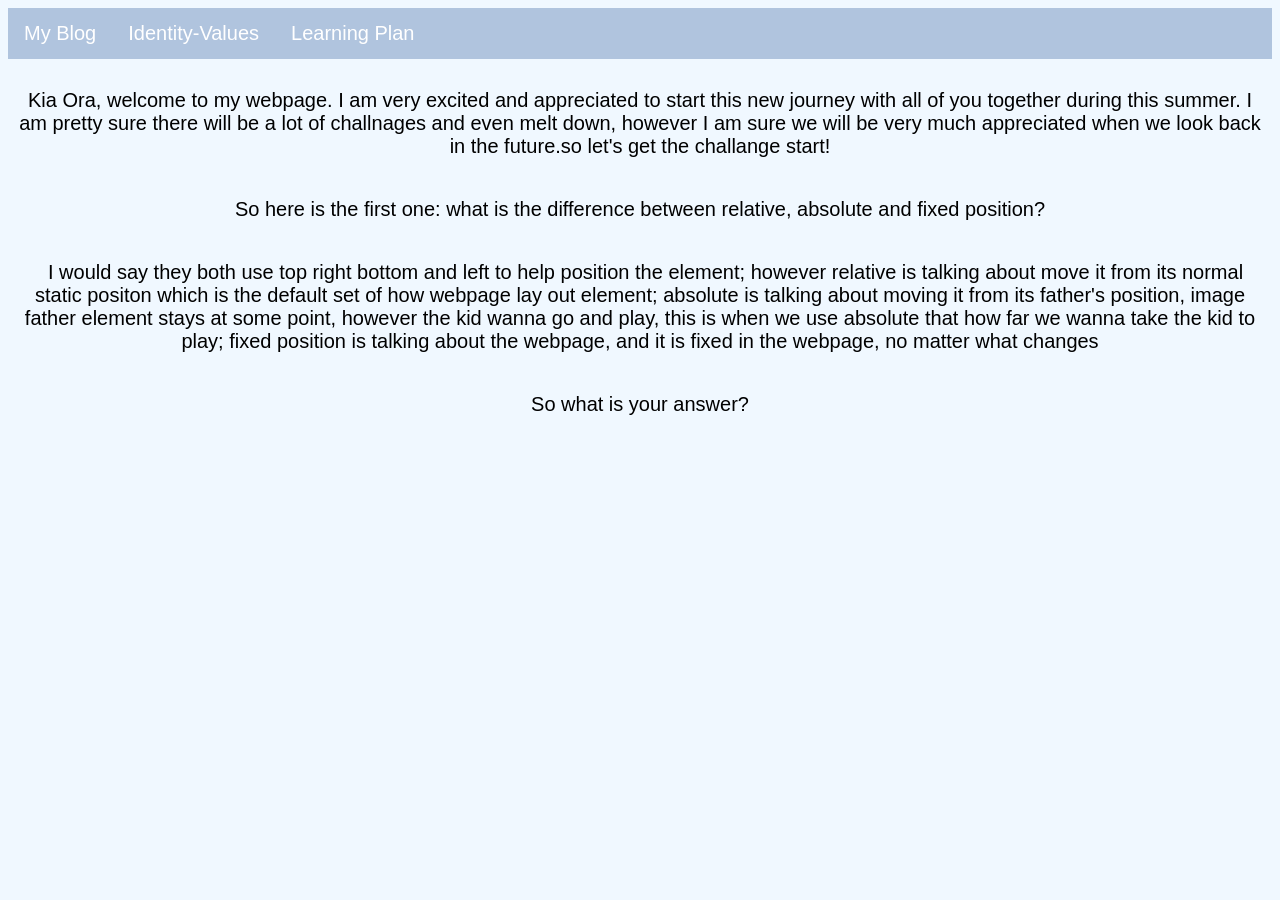
==== index.html @ f6ecc22c "updatehomepage" ====
<!DOCTYPE html>
<html lang="en">
       <head>
        <meta charset="UTF-8">
        <link rel="stylesheet" type="text/css" href="styles/main.css">

        <title>
        beachexplorer
        </title>
       </head>
       <body>
         <div>
            <ul>
              <li class="nav">
                <a href="html-css.html">
                  My Blog
                </a>
              </li> 
              <li class="nav">
                <a href="blog/identity-values.html">Identity-Values</a>
              </li>
              <li class="nav">
                <a href="blog/learning-plan.html">Learning Plan</a>
              </li>
            </ul> 
         </div>
        
           <div>
            <p class="intro">
              Kia Ora, welcome to my webpage. I am very excited and appreciated to start this new journey with all of you together during this summer. I am pretty sure there will be a lot of challnages and even melt down, however I am sure we will be very much appreciated when we look back in the future.so let's get the challange start!
              
             </p>
             <p>
               So here is the first one: what is the difference between relative, absolute and fixed position?
             </p>
             <p>
               &nbsp&nbspI would say they both use top right bottom and left to help position the element;

               however relative is talking about move it from its normal static positon which is the default set of how webpage lay out element;
               
               absolute is talking about moving it from its father's position, image father element stays at some point, however the kid wanna go and play, this is when we use absolute that how far we wanna take the kid to play;
               
               fixed position is talking about the webpage, and it is fixed in the webpage, no matter what changes
             </p>
             <P>
              So what is your answer? 
             </P>
           </div>

        
       
       </body>       
</html>
---- styles/main.css ----
body
{
  background-color: aliceblue ;
  font-family: sans-serif;
  font-size: 20px;  
    
}
ul{
  list-style-type: none;
  margin: 0;
  padding: 0;
  background-color: #B0C4DE;
  overflow: hidden;

}
li{
   float: left; 
}
li a {
  display: block;
  color: white;
  text-align: center;
  padding: 14px 16px;
  text-decoration: none;}
  li a:hover {
    background-color: #008B8B;
}
div p{
 font-family: sans-serif; 
 text-align: center; 
padding: 10px;
position: static;
}
.bottom{
  
}
}
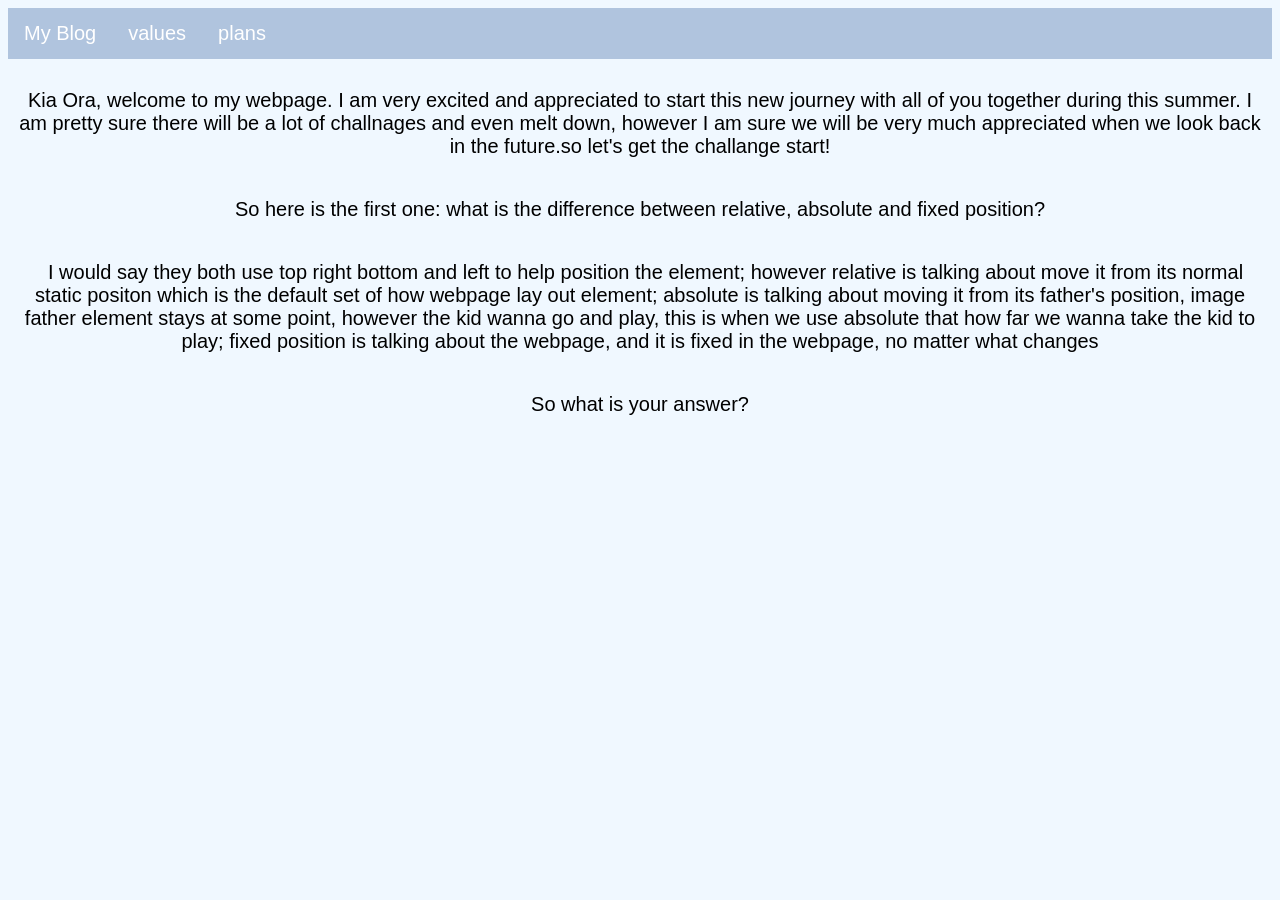
==== commit de6d323a: "updateblog" ====
--- a/index.html
+++ b/index.html
@@ -3,9 +3,8 @@
        <head>
         <meta charset="UTF-8">
         <link rel="stylesheet" type="text/css" href="styles/main.css">
-
         <title>
-        beachexplorer
+        myblog
         </title>
        </head>
        <body>
@@ -17,10 +16,10 @@
                 </a>
               </li> 
               <li class="nav">
-                <a href="blog/identity-values.html">Identity-Values</a>
+                <a href="values.html">values</a>
               </li>
               <li class="nav">
-                <a href="blog/learning-plan.html">Learning Plan</a>
+                <a href="plans.html">plans</a>
               </li>
             </ul> 
          </div>
--- a/styles/main.css
+++ b/styles/main.css
@@ -31,7 +31,3 @@
 padding: 10px;
 position: static;
 }
-.bottom{
-  
-}
-}
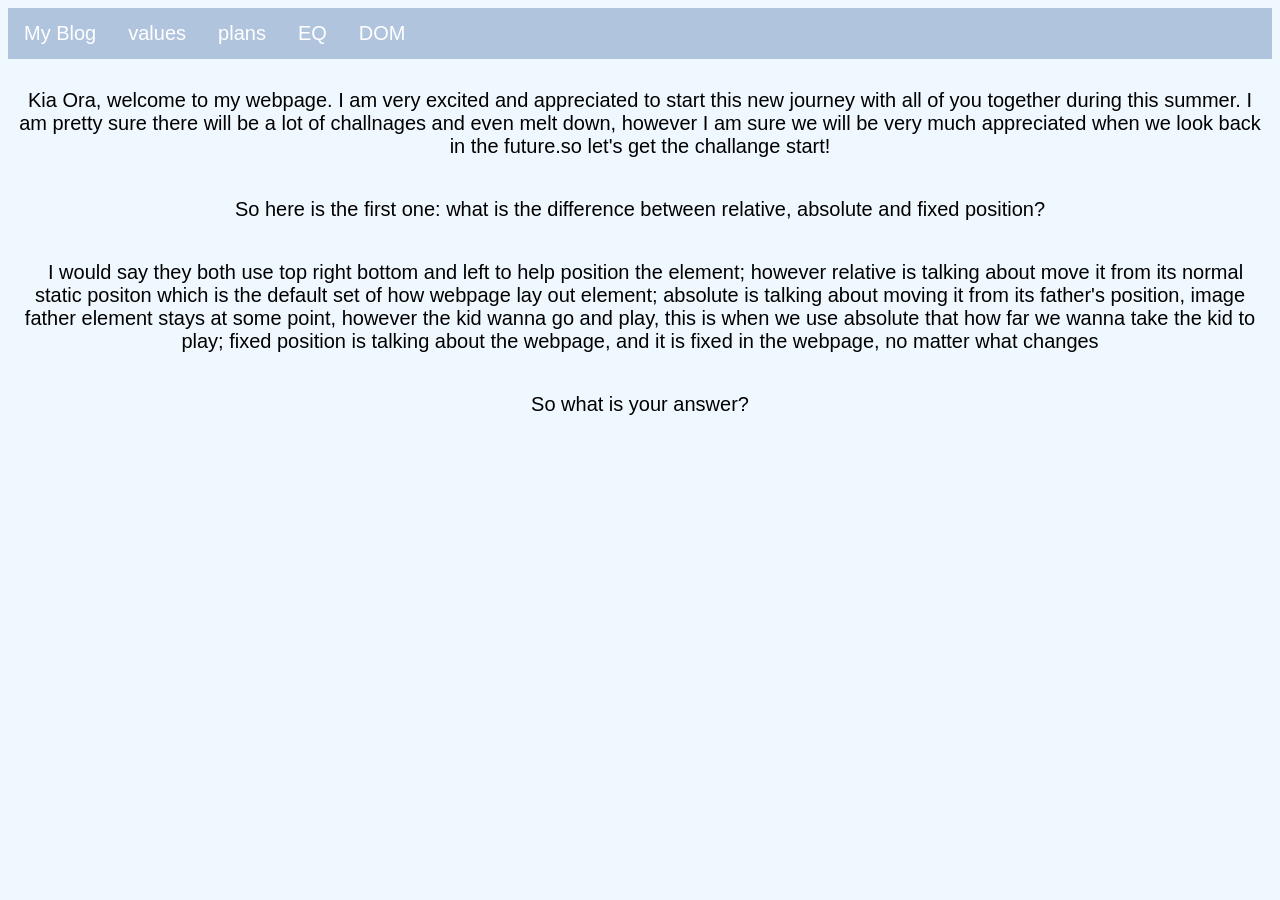
==== commit 5106544e: "updatedom" ====
--- a/index.html
+++ b/index.html
@@ -11,15 +11,21 @@
          <div>
             <ul>
               <li class="nav">
-                <a href="html-css.html">
+                <a href="index.html">
                   My Blog
                 </a>
               </li> 
               <li class="nav">
-                <a href="values.html">values</a>
+                <a href="blog/values.html">values</a>
               </li>
               <li class="nav">
-                <a href="plans.html">plans</a>
+                <a href="blog/plans.html">plans</a>
+              </li>
+              <li class="nav">
+                <a href="blog/eq.html">EQ</a>
+              </li>
+              <li class="nav">
+                <a href="blog/javascript-dom.html">DOM</a>
               </li>
             </ul> 
          </div>
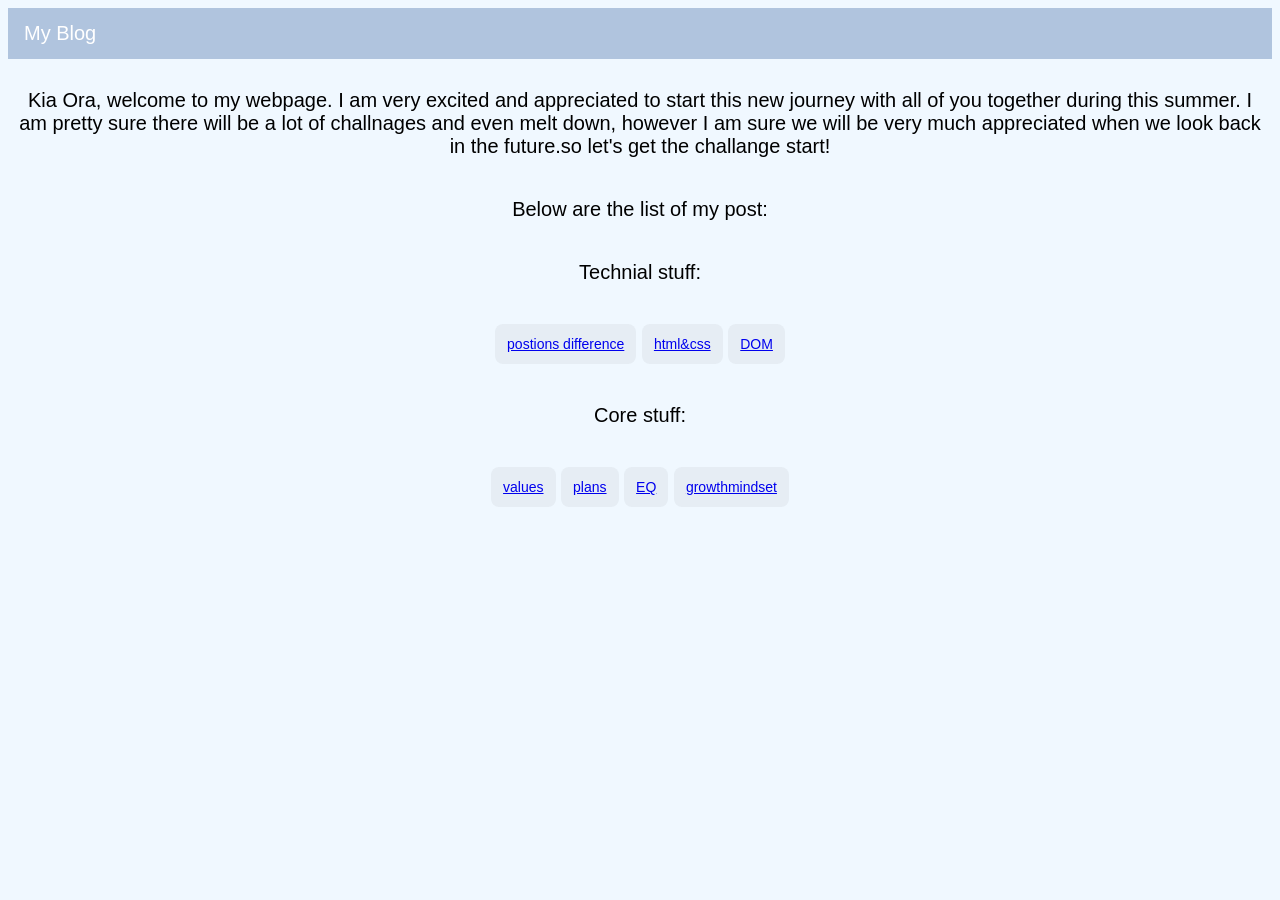
==== commit 1367659d: "update blog" ====
--- a/index.html
+++ b/index.html
@@ -15,41 +15,52 @@
                   My Blog
                 </a>
               </li> 
-              <li class="nav">
-                <a href="blog/values.html">values</a>
-              </li>
-              <li class="nav">
-                <a href="blog/plans.html">plans</a>
-              </li>
-              <li class="nav">
-                <a href="blog/eq.html">EQ</a>
-              </li>
-              <li class="nav">
-                <a href="blog/javascript-dom.html">DOM</a>
-              </li>
             </ul> 
          </div>
         
            <div>
-            <p class="intro">
+            <p >
               Kia Ora, welcome to my webpage. I am very excited and appreciated to start this new journey with all of you together during this summer. I am pretty sure there will be a lot of challnages and even melt down, however I am sure we will be very much appreciated when we look back in the future.so let's get the challange start!
               
              </p>
              <p>
-               So here is the first one: what is the difference between relative, absolute and fixed position?
+               Below are the list of my post:
              </p>
              <p>
-               &nbsp&nbspI would say they both use top right bottom and left to help position the element;
-
-               however relative is talking about move it from its normal static positon which is the default set of how webpage lay out element;
-               
-               absolute is talking about moving it from its father's position, image father element stays at some point, however the kid wanna go and play, this is when we use absolute that how far we wanna take the kid to play;
-               
-               fixed position is talking about the webpage, and it is fixed in the webpage, no matter what changes
+               Technial stuff:
              </p>
-             <P>
-              So what is your answer? 
-             </P>
+             <p>
+                  <button>
+                    <a href="blog/position.html">
+                      postions difference
+                    </a>
+                  </button>
+                  <button>
+                    <a href="blog/html-css.html">html&css</a>
+                  </button>
+                  <button>
+                    <a href="blog/javascript-dom.html">DOM</a>
+                  </button>                                     
+             </p>
+             <p>
+               Core stuff:
+             </p>
+             <p>
+               <button>
+                <a href="blog/values.html">values</a>
+               </button>
+               <button>
+                <a href="blog/plans.html">plans</a>
+              </button>
+              <button>
+                <a href="blog/eq.html">EQ</a>
+              </button>
+              <button>
+                <a href="blog/growthmindset.html">growthmindset</a>
+              </button>
+                  
+             </p>
+ 
            </div>
 
         
--- a/styles/main.css
+++ b/styles/main.css
@@ -5,7 +5,7 @@
   font-size: 20px;  
     
 }
-ul{
+ul {
   list-style-type: none;
   margin: 0;
   padding: 0;
@@ -31,3 +31,29 @@
 padding: 10px;
 position: static;
 }
+button {
+  
+  
+  background-color: rgba(51, 51, 51, 0.05);
+  border-radius: 8px;
+  border-width: 0;
+  color: #333333;
+  cursor: pointer;
+  display: inline-block;
+  font-family: "Haas Grot Text R Web", "Helvetica Neue", Helvetica, Arial, sans-serif;
+  font-size: 14px;
+  font-weight: 500;
+  line-height: 20px;
+  list-style: none;
+  margin: 0;
+  padding: 10px 12px;
+  text-align: center;
+  transition: all 200ms;
+  vertical-align: baseline;
+  white-space: nowrap;
+  user-select: none;
+  -webkit-user-select: none;
+  touch-action: manipulation;
+}
+
+
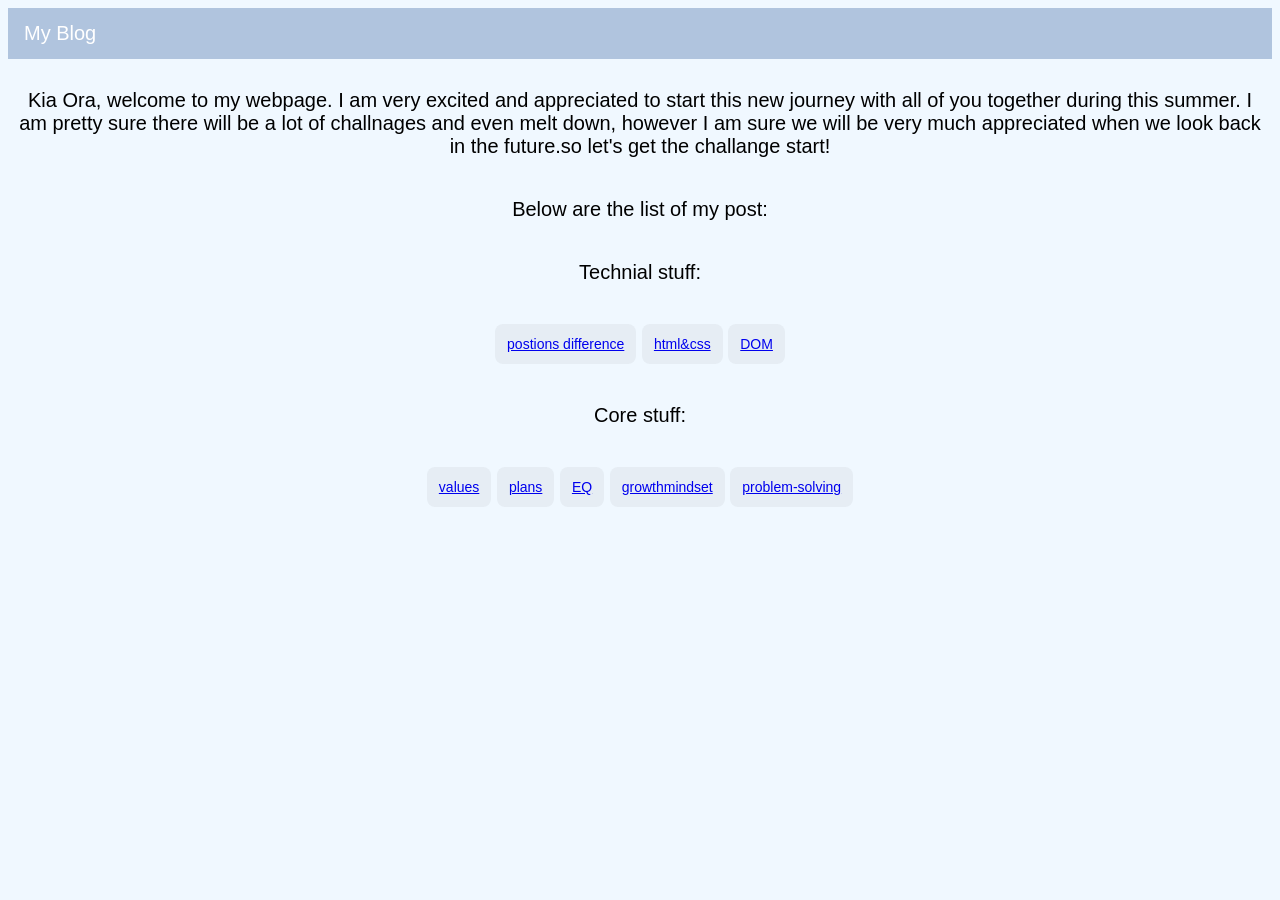
==== commit 6e6fbd25: "updateproblem-soving" ====
--- a/index.html
+++ b/index.html
@@ -1,69 +1,58 @@
 <!DOCTYPE html>
 <html lang="en">
-       <head>
-        <meta charset="UTF-8">
-        <link rel="stylesheet" type="text/css" href="styles/main.css">
-        <title>
-        myblog
-        </title>
-       </head>
-       <body>
-         <div>
-            <ul>
-              <li class="nav">
-                <a href="index.html">
-                  My Blog
-                </a>
-              </li> 
-            </ul> 
-         </div>
-        
-           <div>
-            <p >
-              Kia Ora, welcome to my webpage. I am very excited and appreciated to start this new journey with all of you together during this summer. I am pretty sure there will be a lot of challnages and even melt down, however I am sure we will be very much appreciated when we look back in the future.so let's get the challange start!
-              
-             </p>
-             <p>
-               Below are the list of my post:
-             </p>
-             <p>
-               Technial stuff:
-             </p>
-             <p>
-                  <button>
-                    <a href="blog/position.html">
-                      postions difference
-                    </a>
-                  </button>
-                  <button>
-                    <a href="blog/html-css.html">html&css</a>
-                  </button>
-                  <button>
-                    <a href="blog/javascript-dom.html">DOM</a>
-                  </button>                                     
-             </p>
-             <p>
-               Core stuff:
-             </p>
-             <p>
-               <button>
-                <a href="blog/values.html">values</a>
-               </button>
-               <button>
-                <a href="blog/plans.html">plans</a>
-              </button>
-              <button>
-                <a href="blog/eq.html">EQ</a>
-              </button>
-              <button>
-                <a href="blog/growthmindset.html">growthmindset</a>
-              </button>
-                  
-             </p>
- 
-           </div>
+	<head>
+		<meta charset="UTF-8" />
+		<link rel="stylesheet" type="text/css" href="styles/main.css" />
+		<title>myblog</title>
+	</head>
+	<body>
+		<div>
+			<ul>
+				<li class="nav">
+					<a href="index.html"> My Blog </a>
+				</li>
+			</ul>
+		</div>
 
-        
-       
-       </body>       
-</html>+		<div>
+			<p>
+				Kia Ora, welcome to my webpage. I am very excited and appreciated to
+				start this new journey with all of you together during this summer. I am
+				pretty sure there will be a lot of challnages and even melt down,
+				however I am sure we will be very much appreciated when we look back in
+				the future.so let's get the challange start!
+			</p>
+			<p>Below are the list of my post:</p>
+			<p>Technial stuff:</p>
+			<p>
+				<button>
+					<a href="blog/position.html"> postions difference </a>
+				</button>
+				<button>
+					<a href="blog/html-css.html">html&css</a>
+				</button>
+				<button>
+					<a href="blog/javascript-dom.html">DOM</a>
+				</button>
+			</p>
+			<p>Core stuff:</p>
+			<p>
+				<button>
+					<a href="blog/values.html">values</a>
+				</button>
+				<button>
+					<a href="blog/plans.html">plans</a>
+				</button>
+				<button>
+					<a href="blog/eq.html">EQ</a>
+				</button>
+				<button>
+					<a href="blog/growthmindset.html">growthmindset</a>
+				</button>
+				<button>
+					<a href="blog/problem-solving.html">problem-solving</a>
+				</button>
+			</p>
+		</div>
+	</body>
+</html>
--- a/styles/main.css
+++ b/styles/main.css
@@ -55,5 +55,14 @@
   -webkit-user-select: none;
   touch-action: manipulation;
 }
+image {
+  object-fit: cover;
+  width: 40px;
+  text-align: center;
+}
+.neuroimage {
+display: flex;
+justify-content: center;
+}
 
 
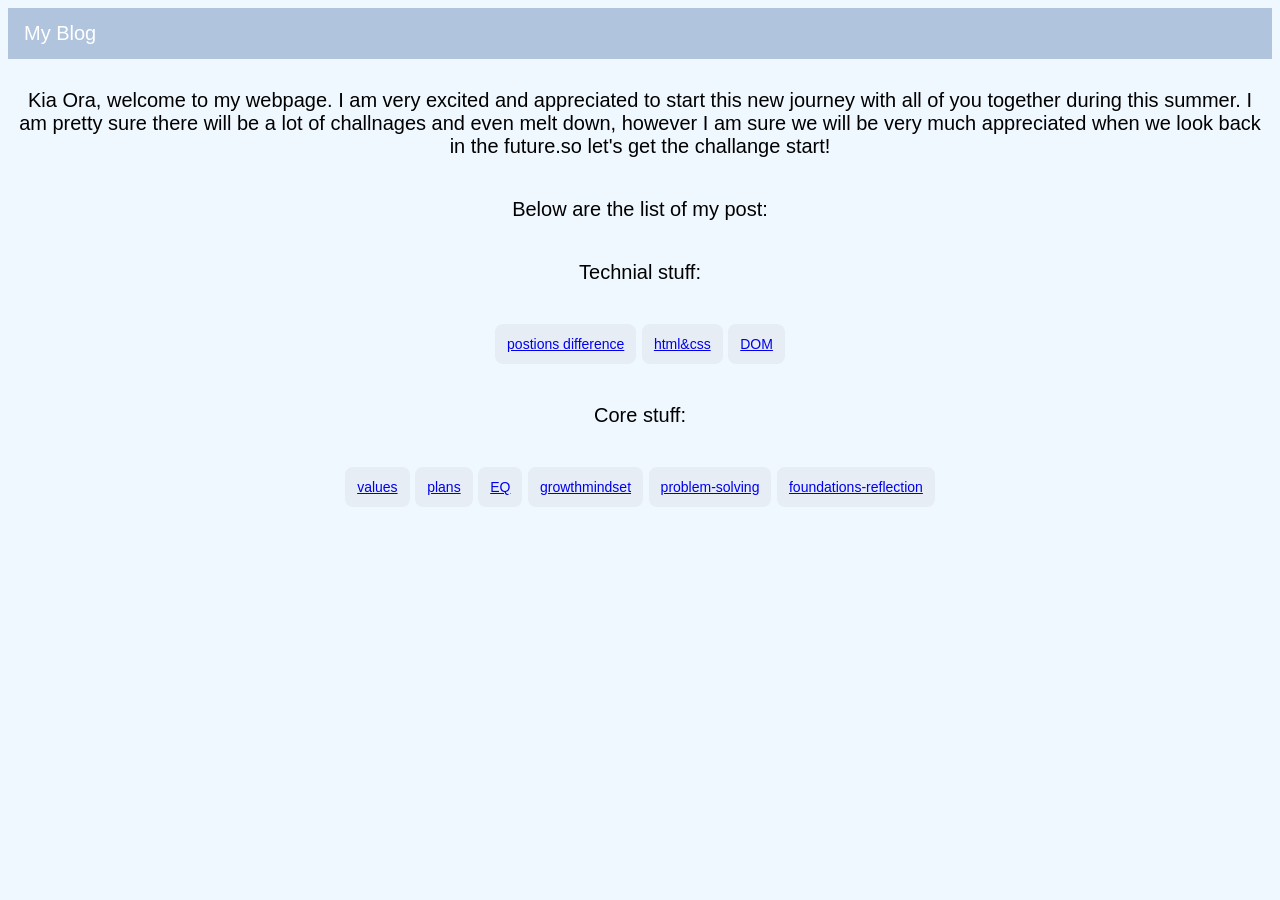
==== commit b6a15545: "updatelearningplan" ====
--- a/index.html
+++ b/index.html
@@ -52,6 +52,9 @@
 				<button>
 					<a href="blog/problem-solving.html">problem-solving</a>
 				</button>
+				<button>
+					<a href="blog/founfations-reflection.html">foundations-reflection</a>
+				</button>
 			</p>
 		</div>
 	</body>
--- a/styles/main.css
+++ b/styles/main.css
@@ -64,5 +64,8 @@
 display: flex;
 justify-content: center;
 }
+h2 {
+  text-align: center;
+}
 
 
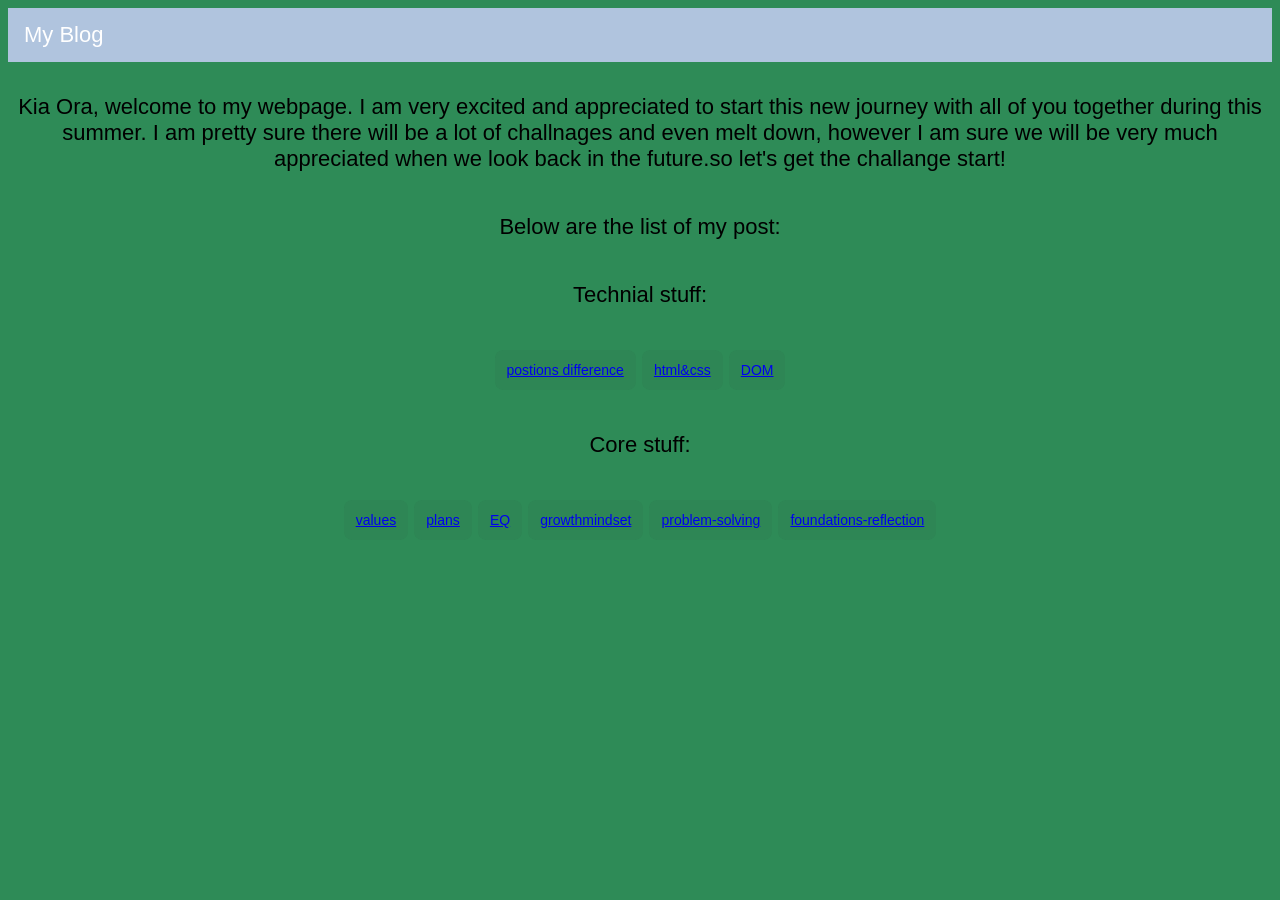
==== commit 25f4a79a: "add media query and view port" ====
--- a/index.html
+++ b/index.html
@@ -2,6 +2,7 @@
 <html lang="en">
 	<head>
 		<meta charset="UTF-8" />
+		<meta name="viewport" content="width=device-width, initial-scale=1.0">
 		<link rel="stylesheet" type="text/css" href="styles/main.css" />
 		<title>myblog</title>
 	</head>
--- a/styles/main.css
+++ b/styles/main.css
@@ -68,4 +68,25 @@
   text-align: center;
 }
 
+@media screen and (max-width: 320px) 
+{ 
+  body{ 
+    font-size: 26px; 
+    background-color: palevioletred;
+  } 
+}
+@media screen and (max-width: 768px) 
+{ 
+  body{
+     font-size: 24px; 
+     background-color: rebeccapurple;
+  } 
+}
 
+@media screen and (min-width: 1200px) 
+{ 
+  body{ 
+    font-size: 22px;
+    background-color: seagreen;
+   }
+   }
